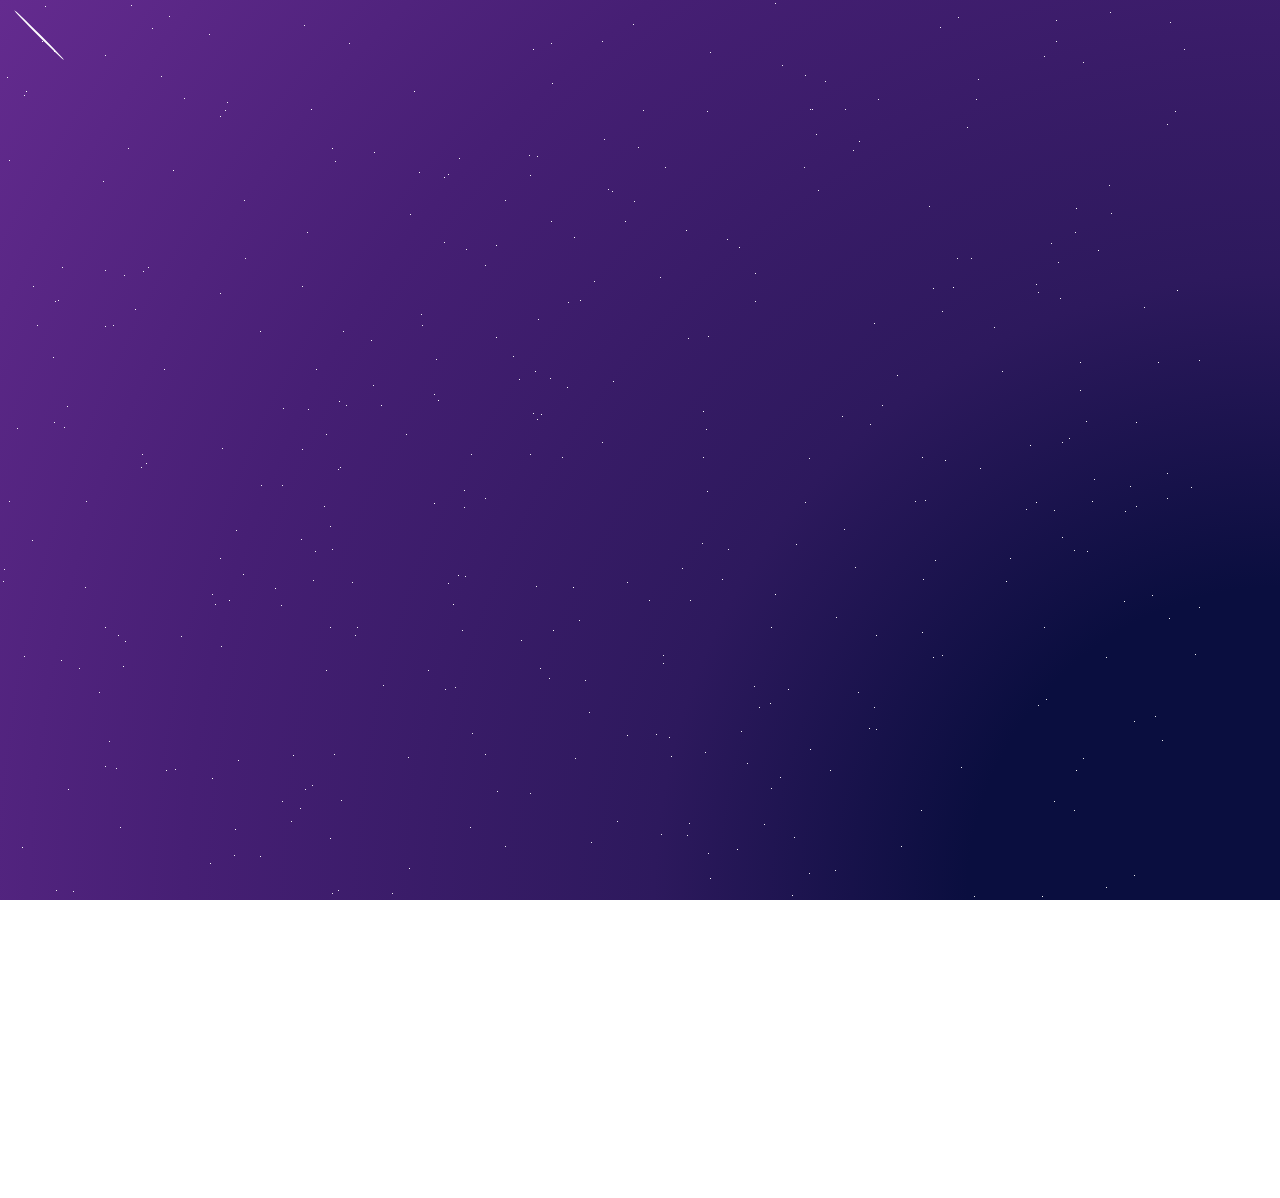
==== galaxy_one.html @ 0ddb4fa0 "galaxy animations" ====
<!DOCTYPE html>
<html lang="en">
  <head>
    <meta charset="UTF-8" />
    <meta http-equiv="X-UA-Compatible" content="IE=edge" />
    <meta name="viewport" content="width=device-width, initial-scale=1.0" />
    <link rel="stylesheet" href="galaxy_one.css">
    <title>SVG Galaxy</title>
  </head>
  <body>
    <!-- background-image:radial-gradient( rgb(0, 0, 75),#4558e9); -->
    <div class="main">
        <svg class="main-svg" height="100%" width="100%">
            <script>
              for (let i = 1; i < 300; i++) {
                let star = document.createElement("div");
                star.classList.add("stars-bright");
                star.style.left = Math.random() * 1200 + 'px';
                star.style.top = Math.random() * 1200 + 'px';
                document.querySelector(".main").appendChild(star);

                let star2 = document.createElement("div");
                star2.classList.add("stars");
                star2.style.left = Math.random() * 1200 + 'px';
                star2.style.top = Math.random() * 1200 + 'px';
                star2.style.height = Math.random()-0.4 + 'px';
                star2.style.width = Math.random()-0.4 + 'px';
                document.querySelector(".main").appendChild(star2);
                
                let star3 = document.createElement("div");
                star3.classList.add("stars");
                star3.style.left = Math.random() * 1200 + 'px';
                star3.style.top = Math.random() * 1200 + 'px';
                star3.style.height = Math.random()-0.4 + 'px';
                star3.style.width = Math.random()-0.4 + 'px';
                document.querySelector(".main").appendChild(star3);
                
                let star4 = document.createElement("div");
                star4.classList.add("stars");
                star4.style.left = Math.random() * 1200 + 'px';
                star4.style.top = Math.random() * 1200 + 'px';
                star4.style.height = Math.random()-0.4 + 'px';
                star4.style.width = Math.random()-0.4 + 'px';
                document.querySelector(".main").appendChild(star4);
              }
            </script>
          </svg>
          <div class="rocket"></div>      
    </div>
  </body>
</html>
---- galaxy_one.css ----
*{
    margin: 0;
    padding: 0;
}
body{
    overflow-y: hidden;
    overflow-x: hidden;
}
.main{
    height: 100vh;
    width: 100vw;
    color: rgb(240, 223, 180);
}
.main-svg{
    background-color: transparent; 
    height:100vh; 
    max-width:auto;
    overflow: auto;
    background-image: radial-gradient(circle at bottom right, #0a0e3f 20%, #2d195d 40%, #461f74 70%, #642b8f 100%);
    /* animation-name: zoomin;
    animation-duration: 3s;
    animation-timing-function: linear;
    animation-iteration-count: infinite; */
}
@keyframes zoomin {
    0%{
        scale: 1.2;  
    }
    25%{
        scale: 7;
    }
    50%{
        scale: 10;
    }
}
.circle-class{
    fill: white;
    stroke-width: 1;
    width: 10px;
    height: 10px
}
.stars{
    position: absolute;
    background-color: white;
    z-index: 1;
    /* height: 0.5px;
    width: 0.5px; */
    border-radius: 50%;
}
.stars-bright{
    position: absolute;
    background-color: white;
    z-index: 1;
    height: 0.5px;
    width: 0.5px;
    border-radius: 50%;
    animation-name: shine;
    animation-duration: 4s;
    animation-timing-function: linear;
    animation-iteration-count: infinite;
}
@keyframes shine {
    0%{
        background-color: blanchedalmond;
        height: 0.5px;
        width: 0.5px;
    }
    50%{
        background-color: white;
        height: 1.5px;
        width: 1.5px;
    }
}
.rocket{
    position: absolute;
    top: 0%;
    left: 3%;
    z-index: 2;
    width: 2px;
    height: 70px;
    background-color: white;
    border-radius: 50%;
    box-shadow: 0 5px 5px -5px #333;
    transform: rotate(-45deg);
    animation-name: rocket;
    animation-duration: 4s;
    animation-timing-function: linear;
    animation-iteration-count: infinite;
}
@keyframes rocket {
    0%{
        top: 0px;
        left: 30px;
    }
    70%{
        top: 100%;
        left: 105%;
    }
    71%{
        opacity: 0;
    }
    100%{
        opacity: 0;
    }
}
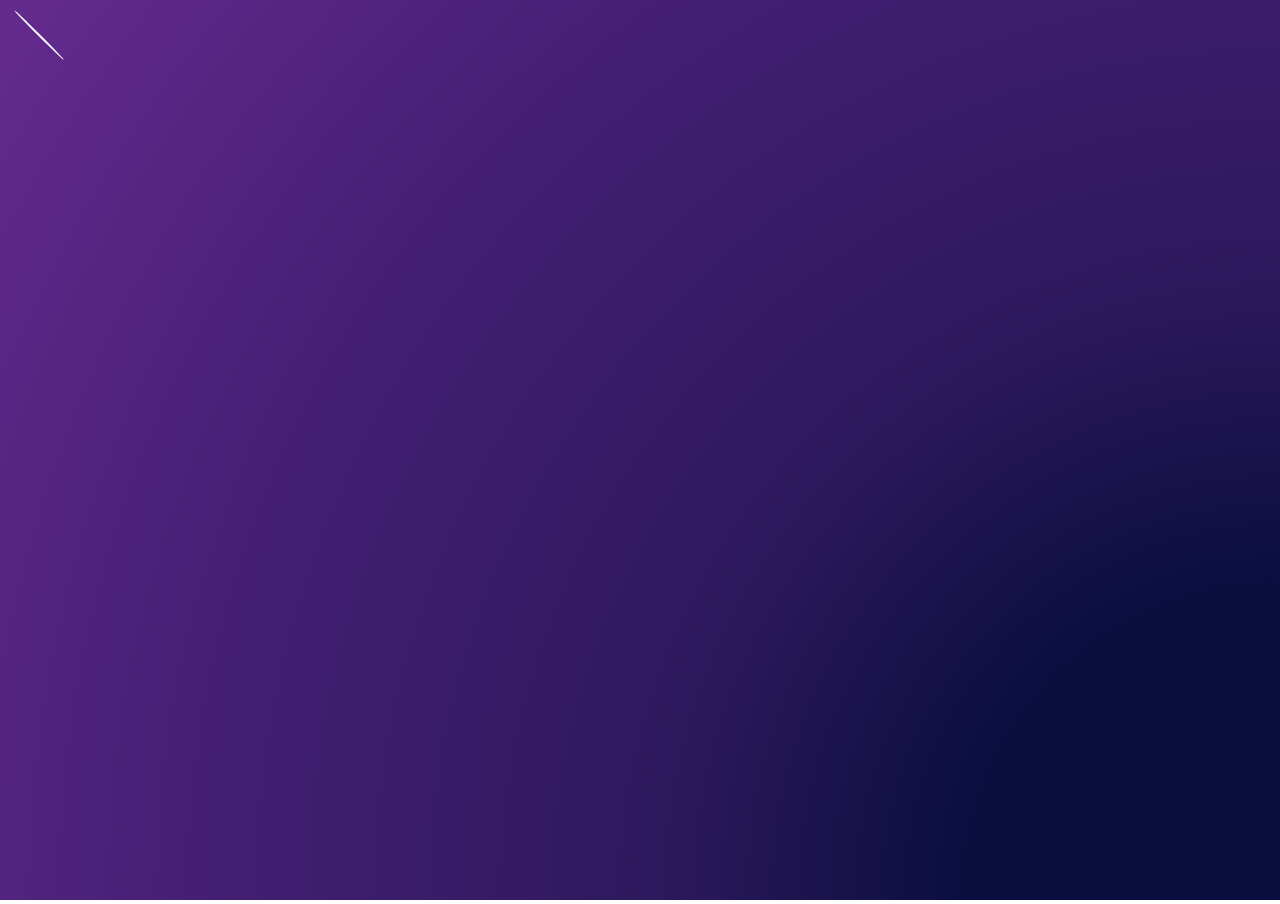
==== commit 79eb51b1: "basic code" ====
--- a/galaxy_one.html
+++ b/galaxy_one.html
@@ -19,30 +19,7 @@
                 star.style.top = Math.random() * 1200 + 'px';
                 document.querySelector(".main").appendChild(star);
 
-                let star2 = document.createElement("div");
-                star2.classList.add("stars");
-                star2.style.left = Math.random() * 1200 + 'px';
-                star2.style.top = Math.random() * 1200 + 'px';
-                star2.style.height = Math.random()-0.4 + 'px';
-                star2.style.width = Math.random()-0.4 + 'px';
-                document.querySelector(".main").appendChild(star2);
                 
-                let star3 = document.createElement("div");
-                star3.classList.add("stars");
-                star3.style.left = Math.random() * 1200 + 'px';
-                star3.style.top = Math.random() * 1200 + 'px';
-                star3.style.height = Math.random()-0.4 + 'px';
-                star3.style.width = Math.random()-0.4 + 'px';
-                document.querySelector(".main").appendChild(star3);
-                
-                let star4 = document.createElement("div");
-                star4.classList.add("stars");
-                star4.style.left = Math.random() * 1200 + 'px';
-                star4.style.top = Math.random() * 1200 + 'px';
-                star4.style.height = Math.random()-0.4 + 'px';
-                star4.style.width = Math.random()-0.4 + 'px';
-                document.querySelector(".main").appendChild(star4);
-              }
             </script>
           </svg>
           <div class="rocket"></div>      
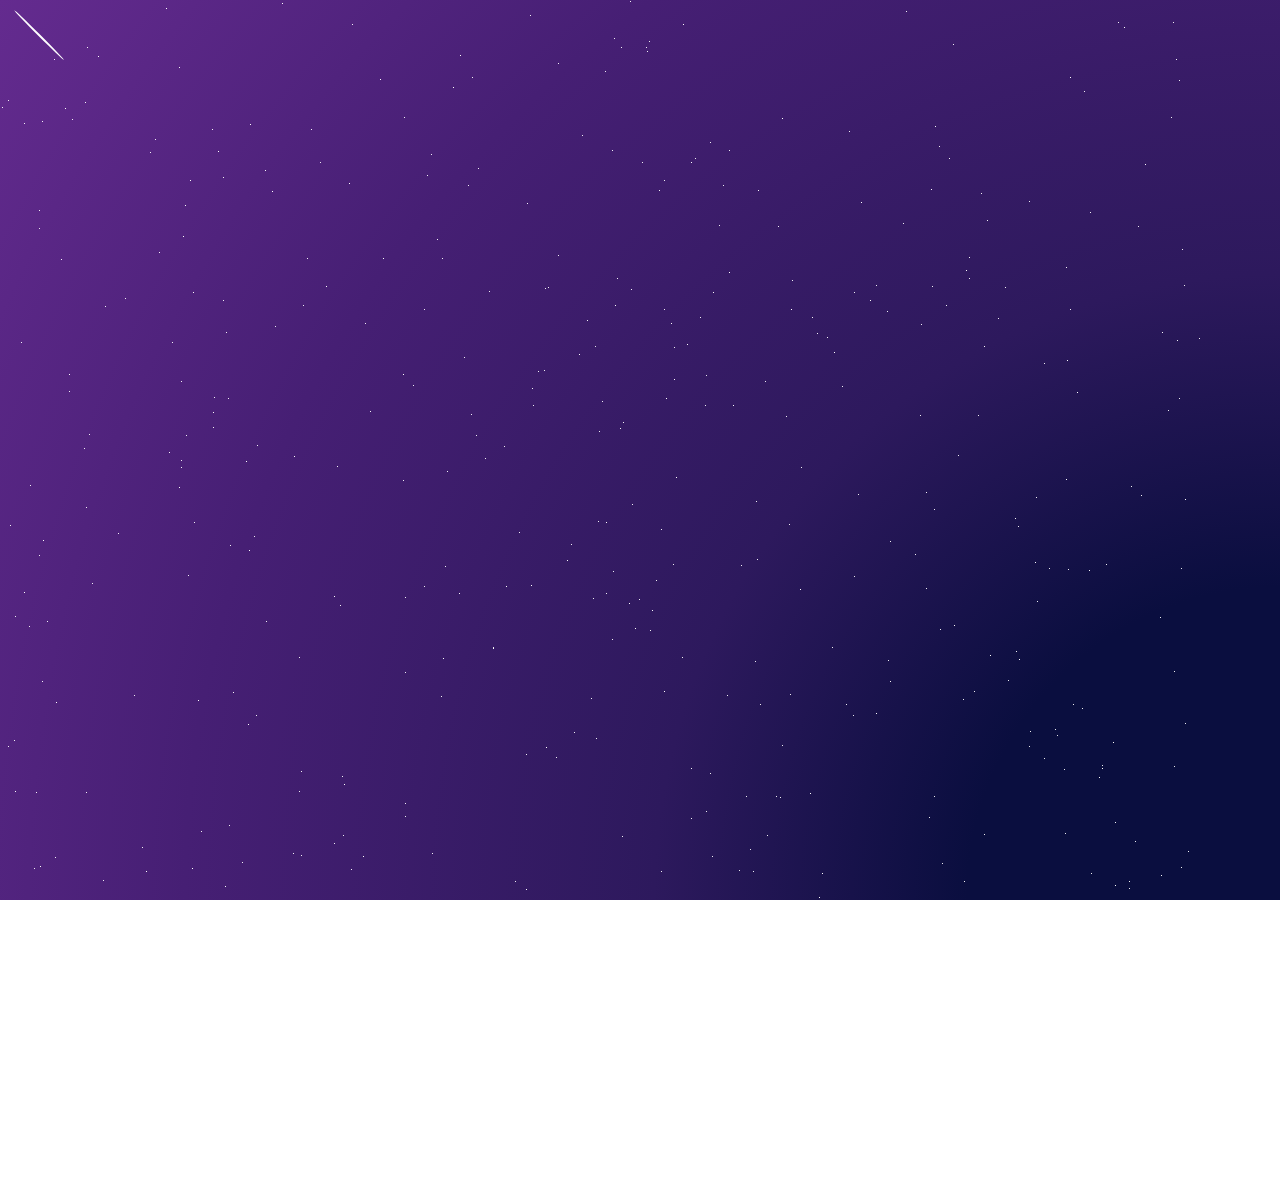
==== commit 00014769: "basic code" ====
--- a/galaxy_one.html
+++ b/galaxy_one.html
@@ -19,7 +19,37 @@
                 star.style.top = Math.random() * 1200 + 'px';
                 document.querySelector(".main").appendChild(star);
 
+                let star2 = document.createElement("div");
+                star2.classList.add("stars");
+                star2.style.left = Math.random() * 1200 + 'px';
+                star2.style.top = Math.random() * 1200 + 'px';
+                star2.style.height = Math.random()-0.4 + 'px';
+                star2.style.width = Math.random()-0.4 + 'px';
+                document.querySelector(".main").appendChild(star2);
                 
+                let star3 = document.createElement("div");
+                star3.classList.add("stars");
+                star3.style.left = Math.random() * 1200 + 'px';
+                star3.style.top = Math.random() * 1200 + 'px';
+                star3.style.height = Math.random()-0.4 + 'px';
+                star3.style.width = Math.random()-0.4 + 'px';
+                document.querySelector(".main").appendChild(star3);
+                
+                let star4 = document.createElement("div");
+                star4.classList.add("stars");
+                star4.style.left = Math.random() * 1200 + 'px';
+                star4.style.top = Math.random() * 1200 + 'px';
+                star4.style.height = Math.random()-0.4 + 'px';
+                star4.style.width = Math.random()-0.4 + 'px';
+                document.querySelector(".main").appendChild(star4);
+              }
+              let star5 = document.createElement("div");
+              star5.classList.add("stars");
+              star5.style.left = Math.random() * 1200 + 'px';
+              star5.style.top = Math.random() * 1200 + 'px';
+              star5.style.height = Math.random()-0.4 + 'px';
+              star5.style.width = Math.random()-0.4 + 'px';
+              document.querySelector(".main").appendChild(star5);
             </script>
           </svg>
           <div class="rocket"></div>      
